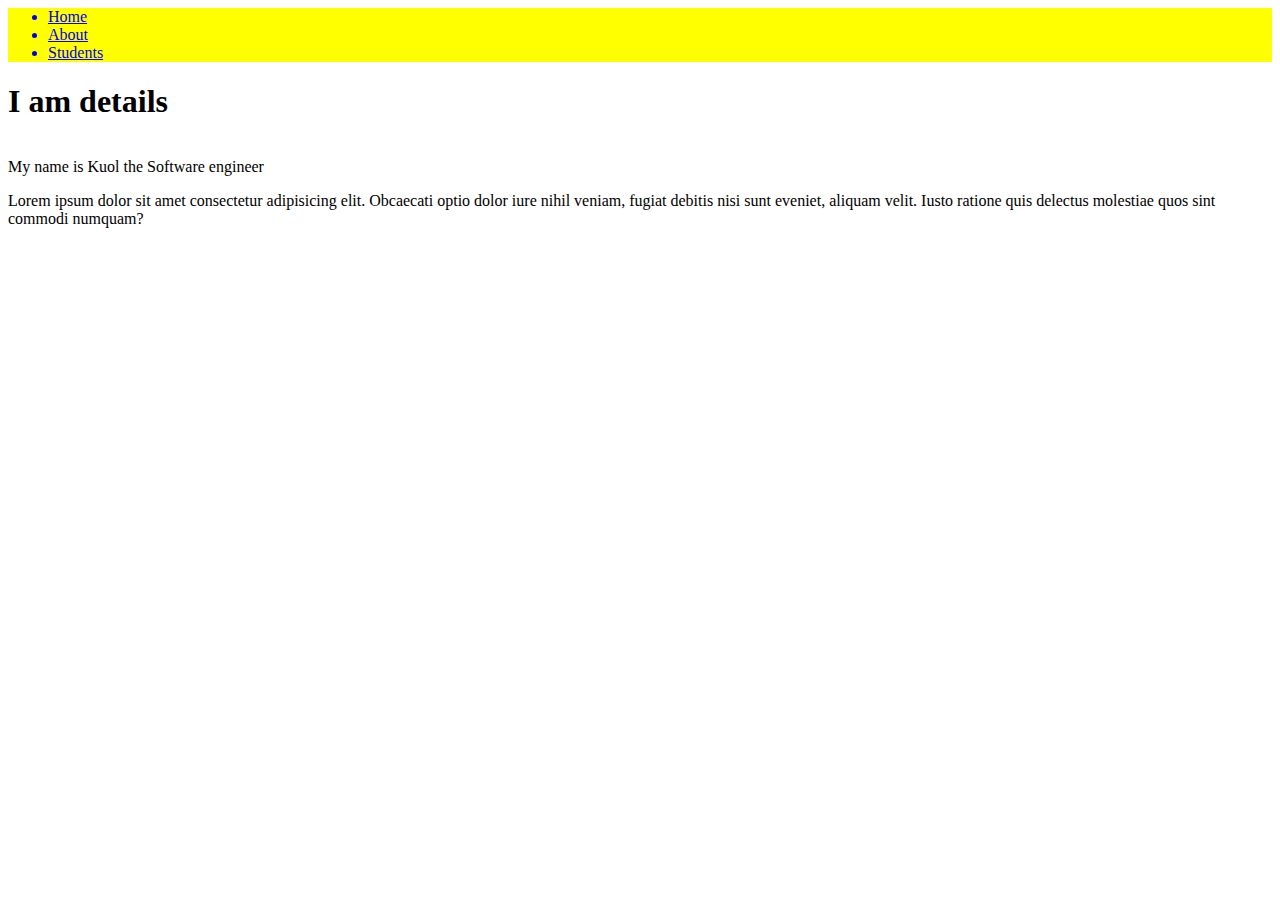
==== details.html @ 59fa5537 "initial html work" ====
<html>
    <header>
        <title>Details</title>
    </header>
    <body>
        <header>
            <nav style="background-color: yellow;">
                <ul>
                    <a href="home.html"><li class="active">Home</li></a>
                    <a href="about.html"> <li>About</li></a>
                    <a href="students.html"> <li>Students</li></a>
                </ul>
            </nav>
            <h1>I am details</h1>
        </header>
        <div class="card">
            <img src=""/>
            </p>My name is Kuol the Software engineer</p>
<p>Lorem ipsum dolor sit amet consectetur adipisicing elit. Obcaecati optio dolor iure nihil veniam, 
    fugiat debitis nisi sunt eveniet,
     aliquam velit. Iusto ratione quis delectus molestiae quos sint 
     commodi numquam?</p>
        </div>
    </body>
</html>
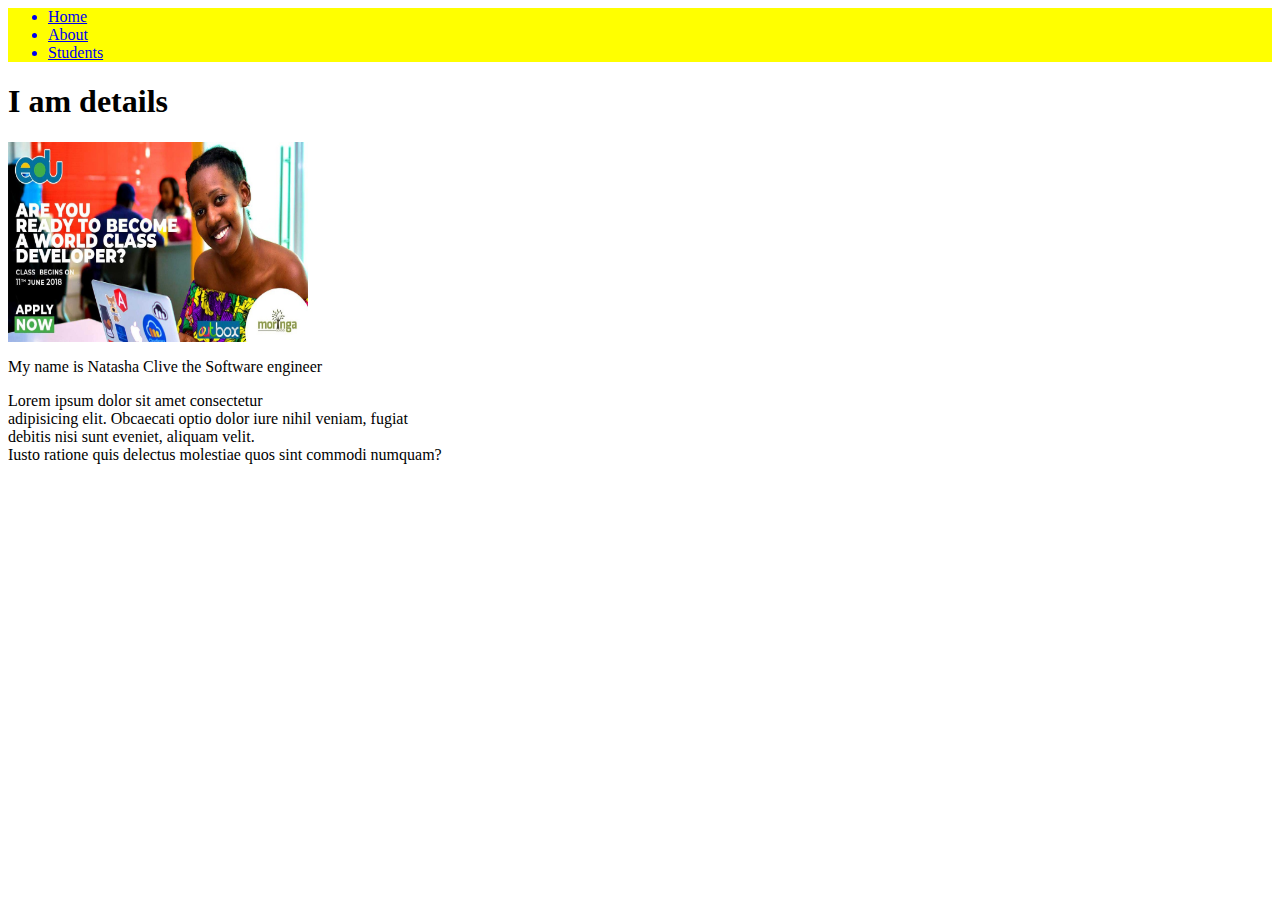
==== commit 49abb70c: "added image in details.html and breaks in desc" ====
--- a/details.html
+++ b/details.html
@@ -14,11 +14,11 @@
             <h1>I am details</h1>
         </header>
         <div class="card">
-            <img src=""/>
-            </p>My name is Kuol the Software engineer</p>
-<p>Lorem ipsum dolor sit amet consectetur adipisicing elit. Obcaecati optio dolor iure nihil veniam, 
-    fugiat debitis nisi sunt eveniet,
-     aliquam velit. Iusto ratione quis delectus molestiae quos sint 
+            <img src="img/appchallenge.jpeg" alt="" width="300px" height="200px"/>
+            </p>My name is Natasha Clive the Software engineer</p>
+    <p>Lorem ipsum dolor sit amet consectetur<br> adipisicing elit. Obcaecati optio dolor iure nihil veniam, 
+    fugiat<br> debitis nisi sunt eveniet,
+     aliquam velit. <br>Iusto ratione quis delectus molestiae quos sint 
      commodi numquam?</p>
         </div>
     </body>
